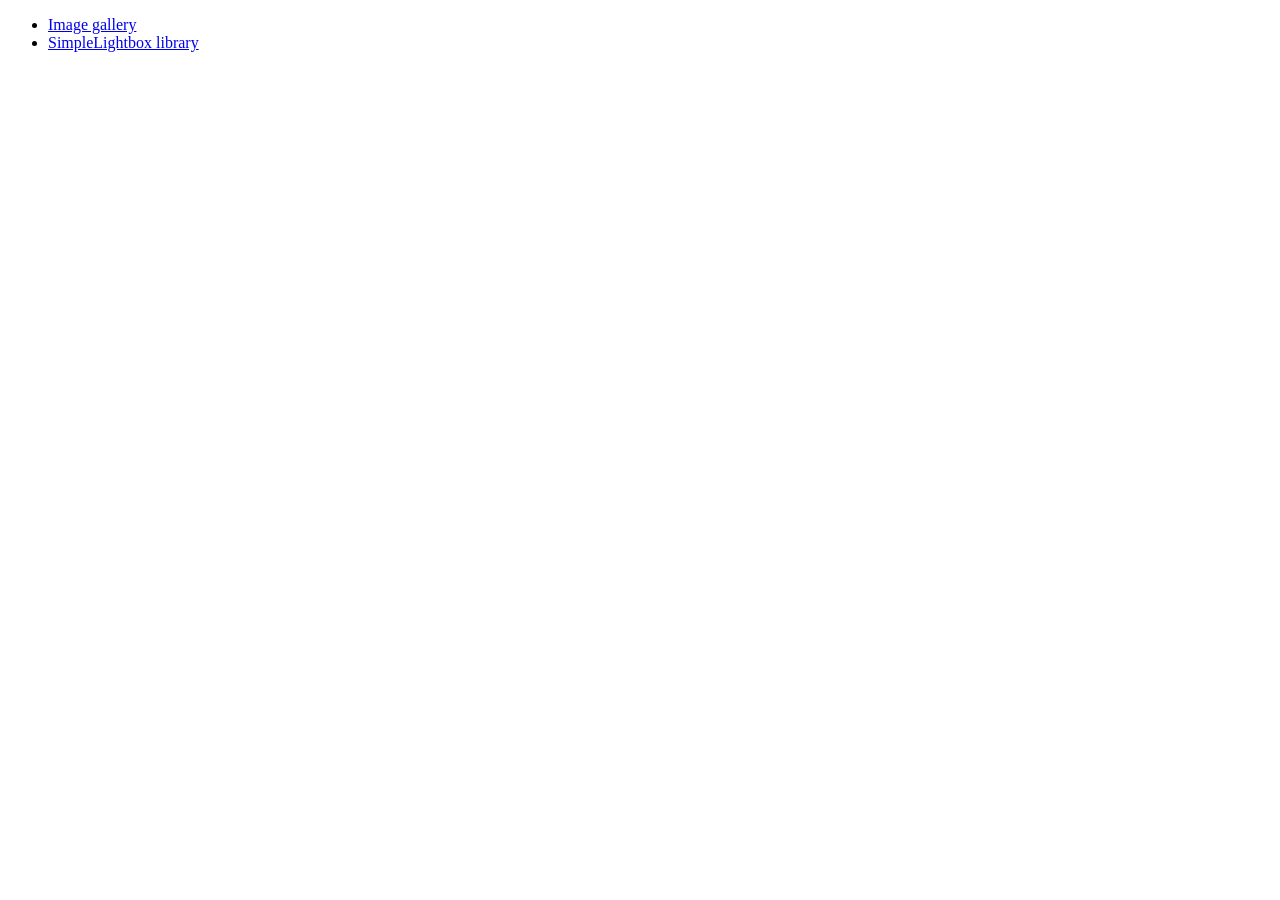
==== index.html @ b2b7f04c "start" ====
<!DOCTYPE html>
<html lang="en">
  <head>
    <meta charset="UTF-8" />
    <meta name="viewport" content="width=device-width, initial-scale=1.0" />
    <meta http-equiv="X-UA-Compatible" content="ie=edge" />
    <title>Homework 7</title>
    <link rel="stylesheet" href="css/common.css" />
  </head>
  <body>
    <ul>
      <li><a href="01-gallery.html">Image gallery</a></li>
      <li><a href="02-lightbox.html">SimpleLightbox library</a></li>
    </ul>
  </body>
</html>
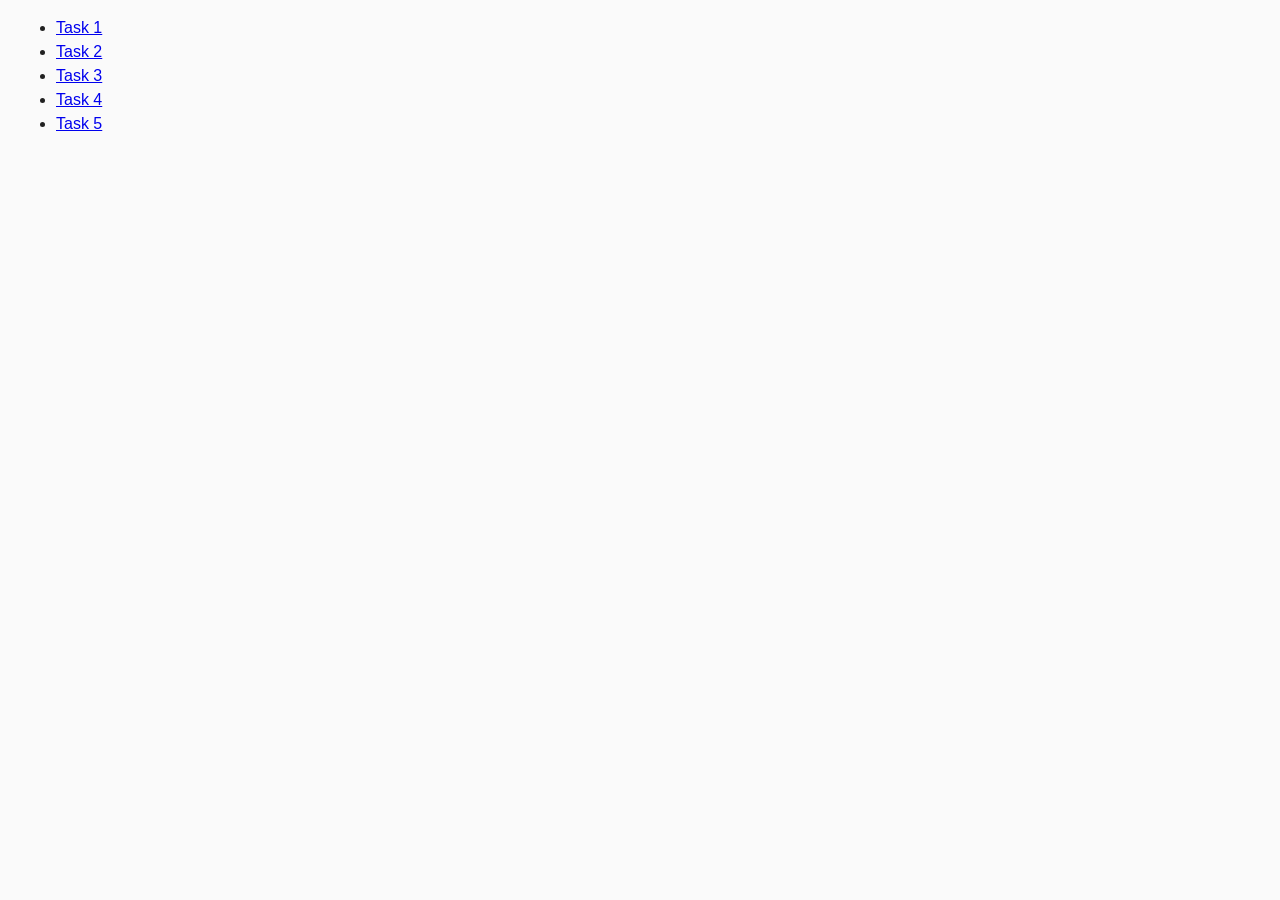
==== commit b8f1532f: "hw_7" ====
--- a/index.html
+++ b/index.html
@@ -2,15 +2,18 @@
 <html lang="en">
   <head>
     <meta charset="UTF-8" />
+    <meta http-equiv="X-UA-Compatible" content="IE=edge" />
     <meta name="viewport" content="width=device-width, initial-scale=1.0" />
-    <meta http-equiv="X-UA-Compatible" content="ie=edge" />
     <title>Homework 7</title>
-    <link rel="stylesheet" href="css/common.css" />
+    <link rel="stylesheet" href="./css/common.css" />
   </head>
   <body>
     <ul>
-      <li><a href="01-gallery.html">Image gallery</a></li>
-      <li><a href="02-lightbox.html">SimpleLightbox library</a></li>
+      <li><a href="./task-1.html">Task 1</a></li>
+      <li><a href="./task-2.html">Task 2</a></li>
+      <li><a href="./task-3.html">Task 3</a></li>
+      <li><a href="./task-4.html">Task 4</a></li>
+      <li><a href="./task-5.html">Task 5</a></li>
     </ul>
   </body>
 </html>
--- a/css/common.css
+++ b/css/common.css
@@ -0,0 +1,14 @@
+* {
+  box-sizing: border-box;
+}
+
+body {
+  margin: 16px;
+  font-family: -apple-system, BlinkMacSystemFont, 'Segoe UI', Roboto, Oxygen,
+    Ubuntu, Cantarell, 'Open Sans', 'Helvetica Neue', sans-serif;
+  -webkit-font-smoothing: antialiased;
+  -moz-osx-font-smoothing: grayscale;
+  background-color: #fafafa;
+  color: #212121;
+  line-height: 1.5;
+}
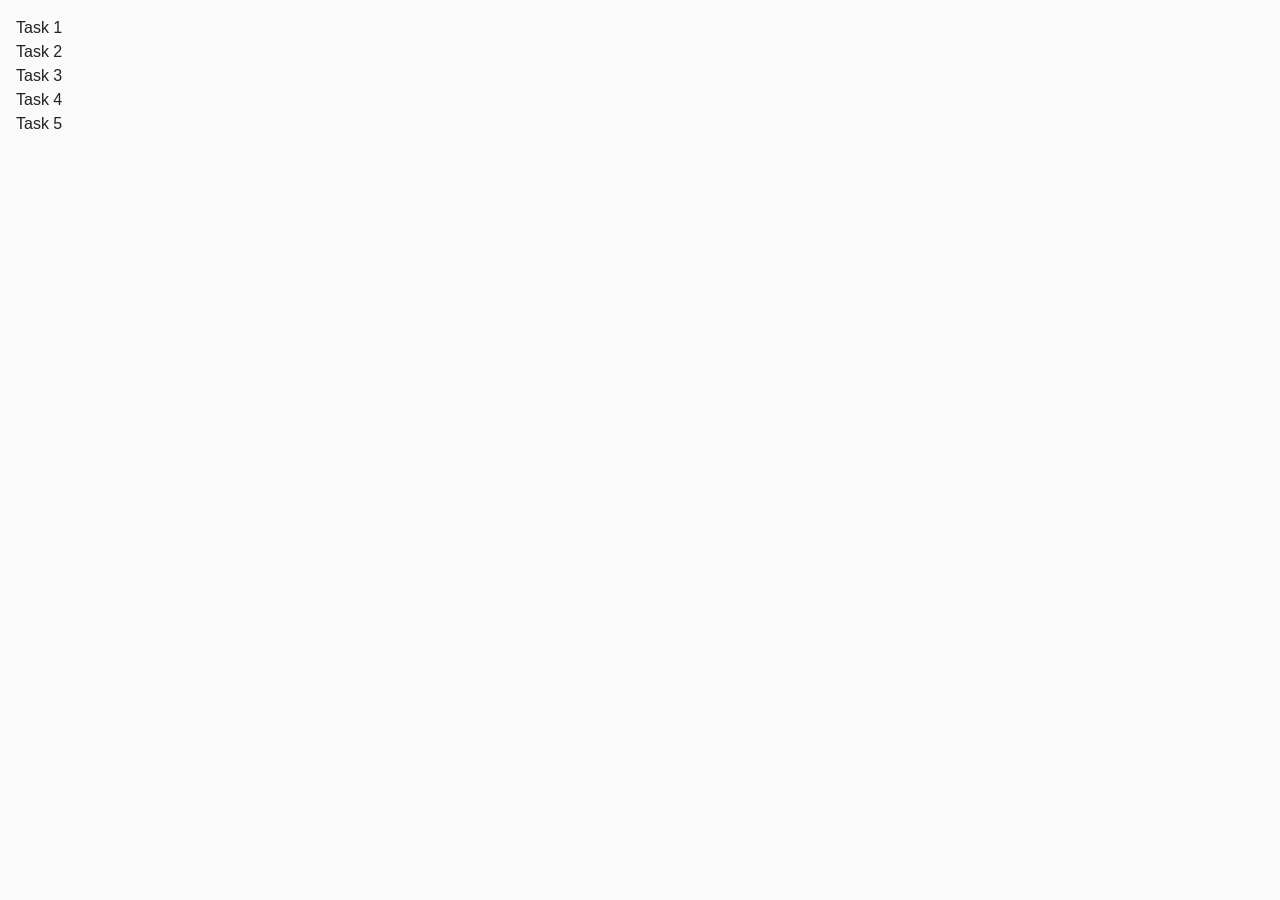
==== commit 4c1a4e8f: "finish_1" ====
--- a/index.html
+++ b/index.html
@@ -1,4 +1,4 @@
-<!DOCTYPE html>
+<!doctype html>
 <html lang="en">
   <head>
     <meta charset="UTF-8" />
--- a/css/common.css
+++ b/css/common.css
@@ -4,11 +4,90 @@
 
 body {
   margin: 16px;
-  font-family: -apple-system, BlinkMacSystemFont, 'Segoe UI', Roboto, Oxygen,
-    Ubuntu, Cantarell, 'Open Sans', 'Helvetica Neue', sans-serif;
+  font-family:
+    -apple-system, BlinkMacSystemFont, 'Segoe UI', Roboto, Oxygen, Ubuntu,
+    Cantarell, 'Open Sans', 'Helvetica Neue', sans-serif;
   -webkit-font-smoothing: antialiased;
   -moz-osx-font-smoothing: grayscale;
   background-color: #fafafa;
   color: #212121;
   line-height: 1.5;
 }
+
+h1,
+h2,
+h3,
+h4,
+h5,
+h6,
+p {
+  margin: 0;
+}
+
+ul {
+  margin: 0;
+  padding: 0;
+  list-style: none;
+}
+
+a {
+  color: currentColor;
+  text-decoration: none;
+}
+
+button {
+  cursor: pointer;
+}
+
+img {
+  display: block;
+  max-width: 100%;
+  height: auto;
+}
+
+#categories {
+  max-width: 440px;
+  padding: 24px;
+}
+
+.item {
+  background-color: #f6f6fe;
+  border-radius: 8px;
+  padding: 16px;
+  margin-bottom: 24px;
+}
+
+.item:last-child {
+  margin-bottom: 0;
+}
+
+h2 {
+  font-family: 'Montserrat', sans-serif;
+  font-weight: 600;
+  font-size: 24px;
+  line-height: 133%;
+  letter-spacing: 0.04em;
+  color: #2e2f42;
+
+  margin-bottom: 16px;
+}
+
+.list-item {
+  font-family: 'Montserrat', sans-serif;
+  font-weight: 400;
+  font-size: 16px;
+  line-height: 150%;
+  letter-spacing: 0.04em;
+  color: #2e2f42;
+
+  border: 1px solid #808080;
+  border-radius: 4px;
+  padding-top: 8px;
+  padding-bottom: 8px;
+  padding-left: 16px;
+  margin-bottom: 8px;
+}
+
+.list-item:last-child {
+  margin-bottom: 0;
+}
